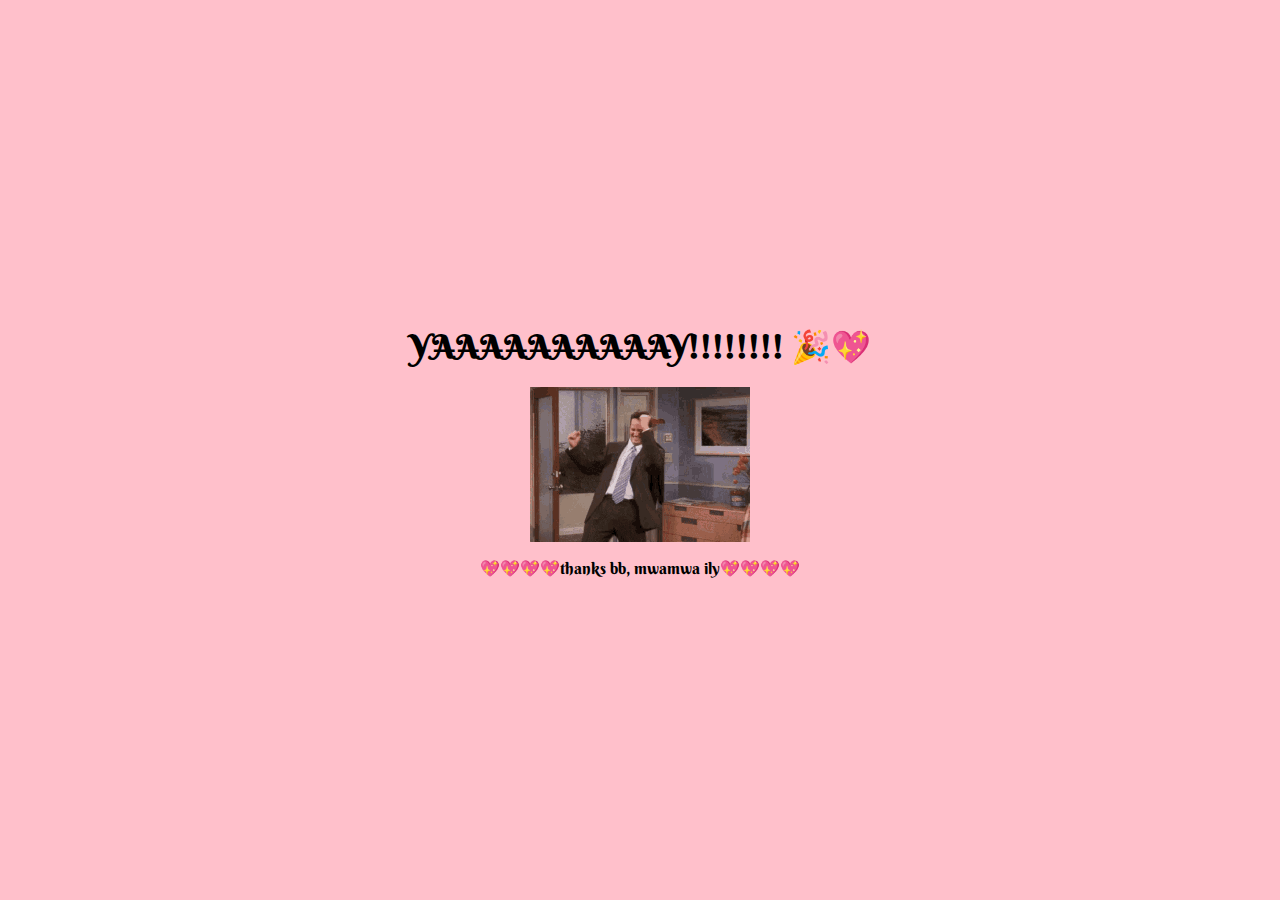
==== yes.html @ 171d436a "gg" ====
<!DOCTYPE html>
<html lang="en">
<head>
    <meta charset="UTF-8">
    <meta name="viewport" content="width=device-width, initial-scale=1.0">
    <title>Yay! 💖</title>
    <link href="https://fonts.googleapis.com/css2?family=Berkshire+Swash&display=swap" rel="stylesheet">
    <link rel="stylesheet" href="style.css">
</head>
<body class="yess-page">
    <h1 class="yess-message">YAAAAAAAAAAY!!!!!!!! 🎉💖</h1>
    <img src="gif/happy.gif" class="yess-gif" alt="Happy GIF">
    <p class="love-message">💖💖💖💖thanks bb, mwamwa ily💖💖💖💖</p>
   
</body>
</html>
---- style.css ----
body {
    text-align: center;
    background-color: pink;
    font-family: 'Berkshire Swash', cursive;
    margin: 0;
    padding: 0;
    display: flex;
    flex-direction: column;
    justify-content: center;
    align-items: center;
    height: 100vh;
    overflow: hidden;
}

h1.title {
    font-size: 36px;
    color: red;
    margin-top: 20px;
    position: relative;
    z-index: 2;
    display: flex;
    align-items: center;
    justify-content: center;
}

/* Heart GIF next to text */
.heart-next-to-text {
    width: 100px; /* Adjust the size */
    height: auto;
    margin-left: 10px;
}

/* Decorations - 6 Hearts */

.heart {
    width: 80px;
    height: auto;
    position: absolute;
}

/* Top Hearts */
.heart.top-left {
    top: 40px;
    left: 80px;
    width: 200px;
    
}

.heart.top-right {
    top: 40px;
    right: 80px;
    width: 200px;
}

/* Center Heart */
.heart.center {
    top: 20px;
    left: 50%;
    transform: translateX(-50%);
    width: 100px;
}

/* Extra Small Heart */
.heart.extra {
    top: 80px;
    right: 50px;
    width: 200px;
}

/* Bottom Left & Bottom Right GIFs */
.heart.bottom-left {
    bottom: 50px;
    left: 100px;
    width: 200px;
}

.heart.bottom-right {
    bottom: 50px;
    right: 100px;
    width: 200px;
}

/* GIF Section */
.gif-container {
    display: flex;
    justify-content: center;
    gap: 20px;
    margin-top: 30px;
    z-index: 2;
}

.gif {
    width: 230px;
    height: 184px;
    object-fit: cover;
    border-radius: 10px;
}

/* Choices Section */
.choices {
    display: flex;
    justify-content: center;
    gap: 120px;
    margin-top: 40px;
    align-items: center;
    z-index: 2;
}

.yes-container, .no-container {
    display: flex;
    align-items: center;
    position: relative;
}

/* YES Circle */
.yes-circle {
    position: absolute;
    width: 240px;
    height: auto;
    left: -50px;
    top: -50px;
}

/* Buttons */
.yes, .no {
    font-size: 32px;
    text-decoration: none;
    padding: 10px 24px;
    border-radius: 20px;
    display: inline-block;
    font-weight: bold;
    z-index: 3;
    position: relative;
}

.yes {
    background-color: transparent;
    color: black;
}

.no {
    background-color: transparent;
    color: black;
}

/* Emoji GIFs */
.yes-emoji, .no-emoji {
    width: 50px;
    height: auto;
    margin-left: 10px;
}
.smile-text {
    font-size: 90px;
    color: red;
    margin-bottom: 20px;
}

.popup-message {
    position: fixed;
    top: 50%;
    left: 50%;
    transform: translate(-50%, -50%);
    background-color: red;
    color: white;
    font-size: 24px;
    padding: 15px 30px;
    border-radius: 10px;
    font-family: 'Berkshire Swash', cursive;
    text-align: center;
    opacity: 0;
    transition: opacity 0.5s ease-in-out;
    z-index: 1000;
}
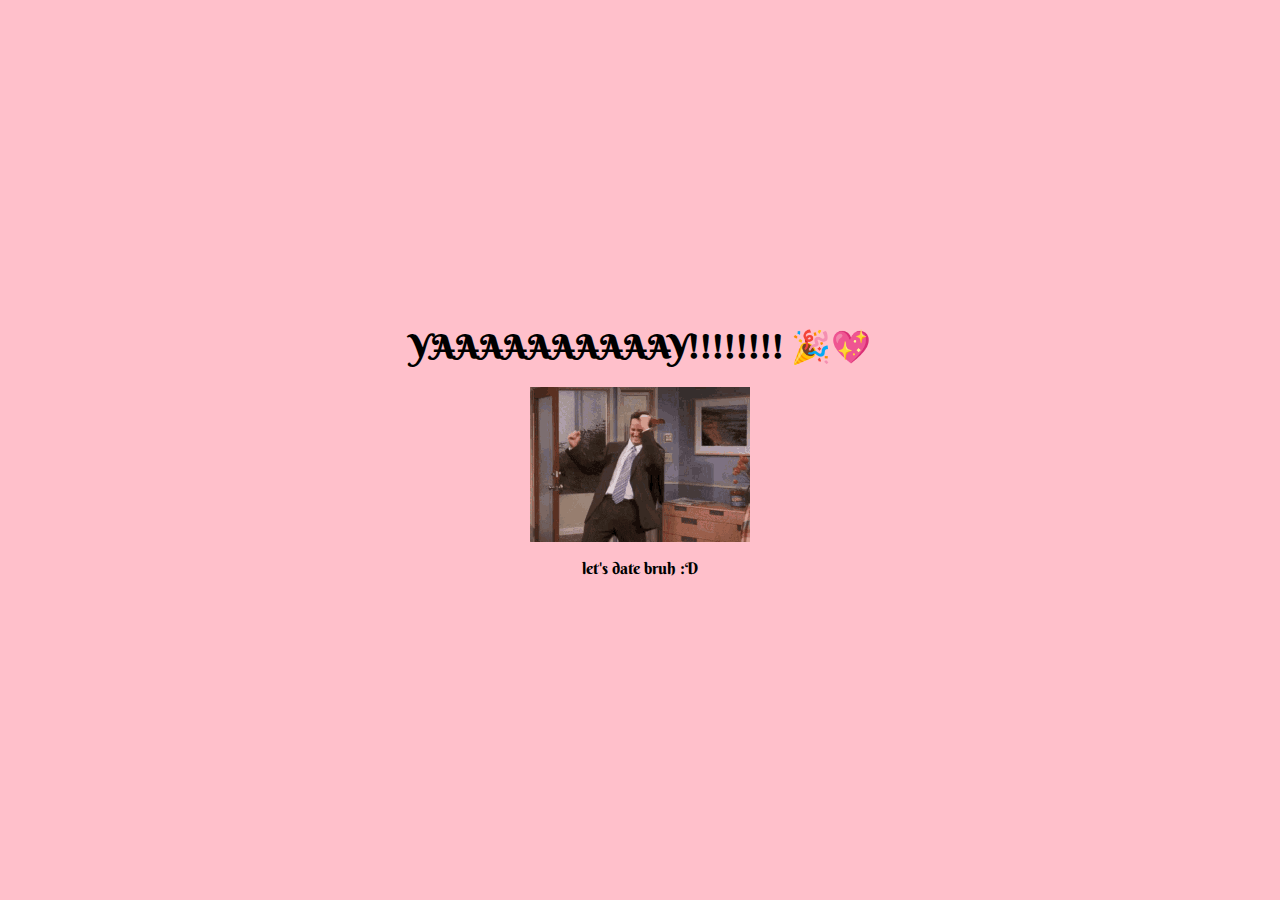
==== commit 5fdf676a: "g" ====
--- a/yes.html
+++ b/yes.html
@@ -10,7 +10,7 @@
 <body class="yess-page">
     <h1 class="yess-message">YAAAAAAAAAAY!!!!!!!! 🎉💖</h1>
     <img src="gif/happy.gif" class="yess-gif" alt="Happy GIF">
-    <p class="love-message">💖💖💖💖thanks bb, mwamwa ily💖💖💖💖</p>
+    <p class="love-message">let's date bruh :D</p>
    
 </body>
 </html>
